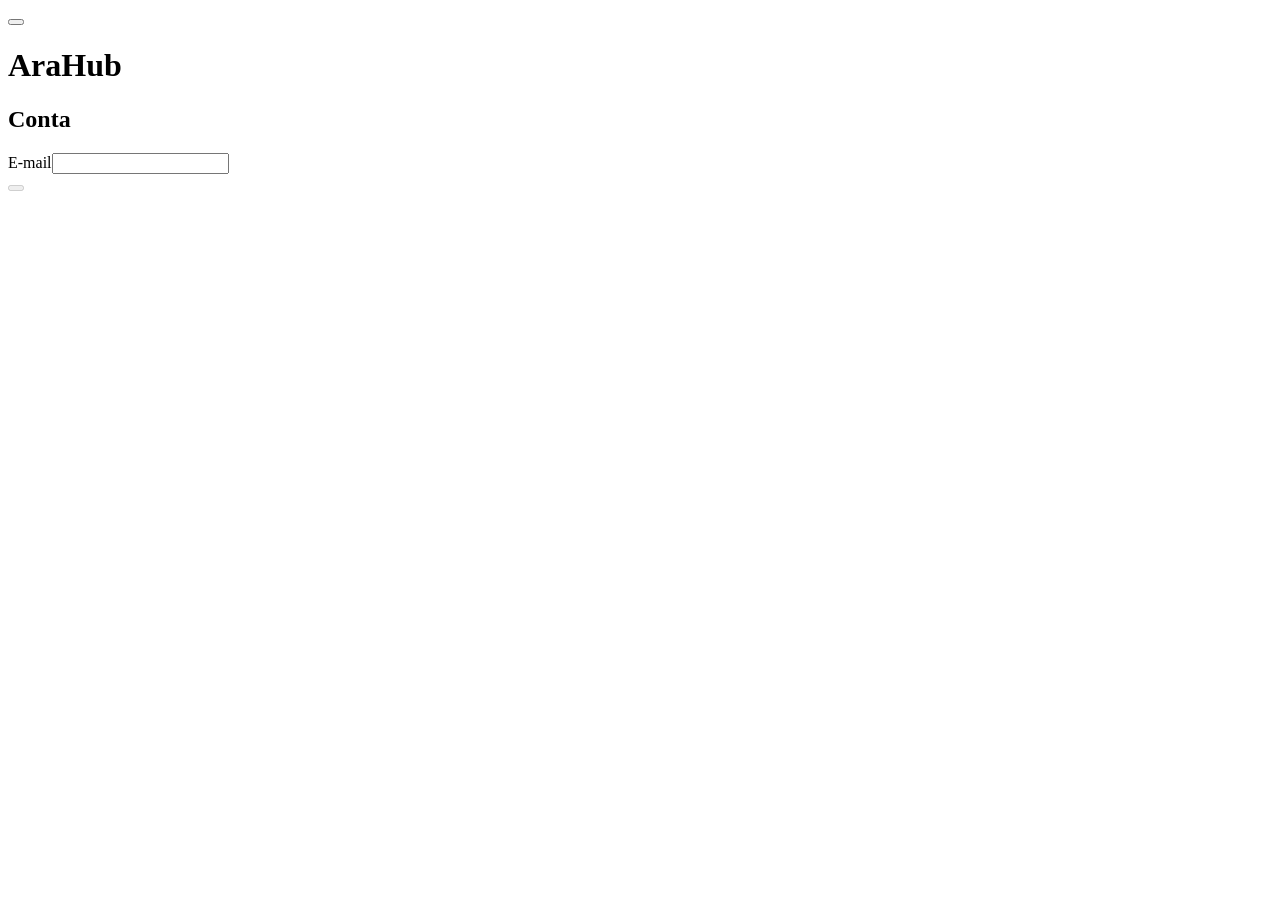
==== web/index.html @ 2f708b0d "fix: impedir autofill de credencial no formulário Moodle" ====
<!doctype html>
<html lang="pt-BR">
  <head>
    <meta charset="utf-8">
    <meta name="viewport" content="width=device-width, initial-scale=1, viewport-fit=cover">
    <meta name="theme-color" content="#f7f8fa">
    <meta name="arahub-api-base" content="">
    <title>AraHub</title>
    <link rel="stylesheet" href="/ui/style.css">
    <script type="module" src="/ui/app.js"></script>
  </head>
  <body>
    <div id="app-root">
      <div class="app-shell">
        <div class="screen">
          <header class="topbar">
            <button id="theme" class="icon-ghost" aria-label="Mudar tema"
              title="Mudar tema"></button>
            <h1 class="topbar-title">AraHub</h1>
            <button id="logout" class="icon-ghost" aria-label="Sair" title="Sair" hidden></button>
          </header>
          <main class="screen-content">
            <section id="login" class="panel">
              <h2>Conta</h2>
              <form id="login-form">
                <label>E-mail<input id="email" type="email" autocomplete="username" required></label>
                <label
                  id="password-label"
                  hidden>Senha<input id="password" type="password" autocomplete="current-password" required></label>
                <div
                  class="actions"><button type="submit" id="signin" class="primary" aria-label="Entrar" title="Entrar" disabled></button></div>
              </form>
              <button id="synthetic-login" class="icon-ghost"
                aria-label="Explorar ambiente sintético local"
                title="Explorar ambiente sintético local" hidden></button>
              <p id="setup-note" class="note" hidden>Configure o acesso para entrar.</p>
            </section>
            <section id="workspace" hidden>
              <nav class="toolbar" aria-label="Configuração">
                <button id="memory-tab" class="icon-ghost active" aria-label="Contextos"
                  title="Contextos" aria-pressed="true"></button>
                <button id="connections-tab" class="icon-ghost" aria-label="Conexões"
                  title="Conexões" aria-pressed="false"></button>
                <span class="toolbar-space"></span>
                <button id="refresh" class="icon-ghost" aria-label="Atualizar visão"
                  title="Atualizar visão"></button>
                <button id="export" class="icon-ghost" aria-label="Preparar exportação privada"
                  title="Preparar exportação privada"></button>
              </nav>
              <p id="mode-label" class="note"></p>
              <div id="memory-view">
                <h2>Contextos</h2>
                <div id="context-list" class="grid"></div>
                <div id="empty-state" class="panel">
                  <p
                    class="note">Seus contextos aparecerão aqui quando forem registrados pelo assistente.</p>
                </div>
              </div>
              <div id="connections-view" hidden>
                <h2>Conexões</h2>
                <div id="connection-list" class="grid"></div>
                <details class="panel" id="pdf-setup" hidden>
                  <summary>PDFs</summary>
                  <p
                    class="note">Texto por página, sem OCR. A extração acontece neste dispositivo.</p>
                  <div id="pdf-list" class="grid"></div>
                  <div
                    class="actions"><button id="pdf-more" class="icon-ghost" aria-label="Mais PDFs" title="Mais PDFs" hidden></button></div>
                </details>
                <details class="panel" id="moodle-setup">
                  <summary>Moodle</summary>
                    <form id="moodle-connect-form" autocomplete="off" hidden>
                      <label>Nome<input id="moodle-label" autocomplete="off" required maxlength="100" placeholder="Meu Moodle"></label>
                      <label>Endereço<input id="moodle-origin" type="url" autocomplete="off" required placeholder="https://moodle.exemplo.edu"></label>
                    <p class="note">Abra a página oficial, entre na sua conta e copie o endereço do link “Abrir o aplicativo” (clique direito ou toque longo).</p>
                    <div class="actions"><button type="button" id="moodle-mobile-open" class="icon-ghost" aria-label="Abrir entrada oficial do Moodle" title="Abrir entrada oficial do Moodle"></button></div>
                      <label>Chave ou link móvel<input id="moodle-token" type="password" autocomplete="new-password" required minlength="8"></label>
                    <p class="note">A chave móvel pode ter permissões amplas; o AraHub usa apenas funções de leitura.</p>
                    <div
                      class="actions"><button type="submit" id="moodle-submit" class="primary" aria-label="Conectar Moodle" title="Conectar Moodle"></button><button type="button" id="moodle-cancel-renewal" class="icon-ghost" aria-label="Cancelar renovação" title="Cancelar renovação" hidden></button></div>
                  </form>
                  <p id="moodle-protected-note" class="note"
                    hidden>Abra a interface por HTTPS para cadastrar ou renovar o acesso.</p>
                </details>
                <details class="panel" id="google-setup">
                  <summary>Google</summary>
                  <form id="google-connect-form" hidden>
                    <label>Nome da conta<input id="google-label" required maxlength="120" placeholder="Pessoal ou institucional"></label>
                    <label>Arquivos<select id="google-drive-mode"><option value="drive_read">Leitura do Drive</option><option value="selected_files">Arquivos autorizados ao aplicativo</option><option value="identity">Sem acesso aos arquivos</option></select></label>
                    <label
                      class="check-label"><input id="google-gmail" type="checkbox">Gmail</label>
                    <label
                      class="check-label"><input id="google-calendar" type="checkbox">Calendar</label>
                    <label
                      class="check-label"><input id="google-docs-write" type="checkbox">Criar e editar Docs</label>
                    <label
                      class="check-label"><input id="google-sheets-write" type="checkbox">Criar Sheets</label>
                    <label
                      class="check-label"><input id="google-slides-write" type="checkbox">Criar e editar Slides</label>
                    <p class="note">Cada alteração exige sua aprovação.</p>
                    <p id="google-upgrade-note" class="note" hidden>Permissões atuais preservadas. Marque somente as novas permissões.</p>
                    <p id="google-selection-note" class="note"
                      hidden>Somente arquivos já autorizados ao aplicativo. A seleção de novos arquivos está indisponível.</p>
                    <div
                      class="actions"><button type="submit" id="google-connect" class="primary" aria-label="Conectar outra conta Google" title="Conectar outra conta Google"></button><button type="button" id="google-cancel-upgrade" class="icon-ghost" aria-label="Cancelar alteração de permissões" title="Cancelar alteração de permissões" hidden></button></div>
                  </form>
                </details>
              </div>
              <pre id="export-content" hidden></pre>
            </section>
            <section id="consent" class="panel" hidden>
              <h2>Acesso do assistente</h2>
              <p id="consent-details"></p>
              <p
                class="note">Consulta e registro de memória. Alterações externas exigem autorização própria.</p>
              <div
                class="actions"><button id="approve" class="primary" aria-label="Permitir" title="Permitir"></button><button id="deny" class="icon-ghost" aria-label="Recusar" title="Recusar"></button></div>
            </section>
            <section id="actions-panel" hidden>
              <h2>Autorizações</h2>
              <div id="action-list" class="grid"></div>
            </section>
            <p id="message" class="note" role="status" aria-live="polite"></p>
            <a id="privacy" class="icon-ghost" href="/privacy.html" aria-label="Privacidade" title="Privacidade"></a>
          </main>
        </div>
      </div>
    </div>
  </body>
</html>
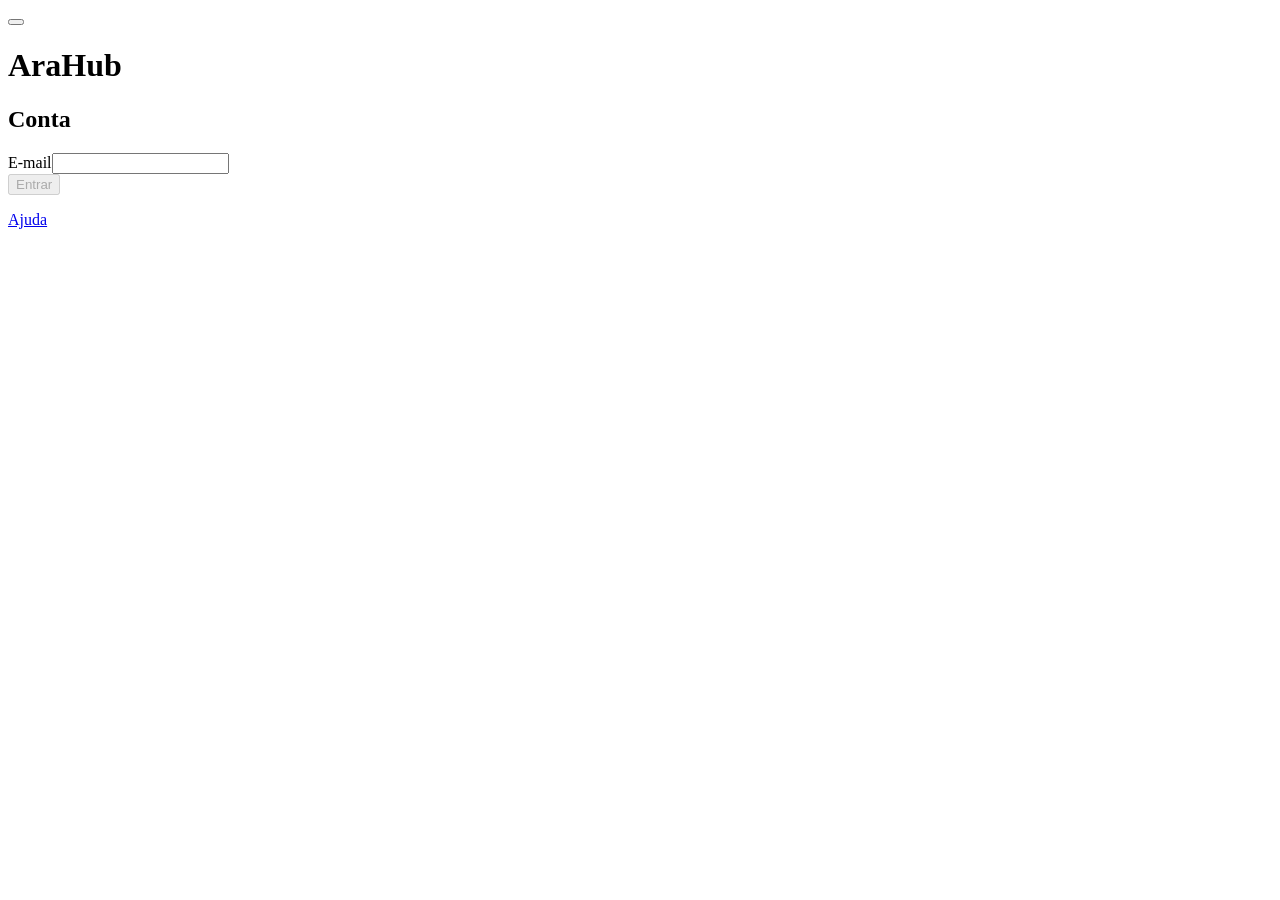
==== commit 29ea12c3: "Organiza documentação, configura acesso e deduplica arquivos por usuário" ====
--- a/web/index.html
+++ b/web/index.html
@@ -6,6 +6,7 @@
     <meta name="theme-color" content="#f7f8fa">
     <meta name="arahub-api-base" content="">
     <title>AraHub</title>
+    <script src="/ui/theme.js"></script>
     <link rel="stylesheet" href="/ui/style.css">
     <script type="module" src="/ui/app.js"></script>
   </head>
@@ -22,25 +23,43 @@
           <main class="screen-content">
             <section id="login" class="panel">
               <h2>Conta</h2>
+              <p id="registration-note" class="note" hidden></p>
+              <div id="social-login" class="login-options" hidden></div>
               <form id="login-form">
+                <label id="login-method-label" hidden>Como deseja entrar?
+                  <select id="login-method"><option value="link">Link por e-mail</option><option value="password">Senha</option></select>
+                </label>
                 <label>E-mail<input id="email" type="email" autocomplete="username" required></label>
                 <label
                   id="password-label"
                   hidden>Senha<input id="password" type="password" autocomplete="current-password" required></label>
                 <div
-                  class="actions"><button type="submit" id="signin" class="primary" aria-label="Entrar" title="Entrar" disabled></button></div>
+                  class="actions"><button type="submit" id="signin" class="login-button primary" disabled>Entrar</button></div>
+                <button type="button" id="forgot-password" class="login-button"
+                  hidden>Esqueci minha senha</button>
+              </form>
+              <form id="recovery-form" hidden>
+                <h2>Definir nova senha</h2>
+                <label>Nova senha<input id="new-password" type="password" autocomplete="new-password" minlength="12" required></label>
+                <label>Repita a nova senha<input id="confirm-password" type="password" autocomplete="new-password" minlength="12" required></label>
+                <button id="save-password" class="login-button primary"
+                  type="submit">Salvar senha</button>
               </form>
               <button id="synthetic-login" class="icon-ghost"
                 aria-label="Explorar ambiente sintético local"
                 title="Explorar ambiente sintético local" hidden></button>
               <p id="setup-note" class="note" hidden>Configure o acesso para entrar.</p>
+              <button id="retry-config" type="button" class="login-button"
+                hidden>Tentar novamente</button>
             </section>
             <section id="workspace" hidden>
               <nav class="toolbar" aria-label="Configuração">
-                <button id="memory-tab" class="icon-ghost active" aria-label="Contextos"
-                  title="Contextos" aria-pressed="true"></button>
-                <button id="connections-tab" class="icon-ghost" aria-label="Conexões"
-                  title="Conexões" aria-pressed="false"></button>
+                <button id="connections-tab" class="icon-ghost active" aria-label="Conexões"
+                  title="Conexões" aria-pressed="true"></button>
+                <button id="pdf-tab" class="icon-ghost" aria-label="Materiais" title="Materiais"
+                  aria-pressed="false" hidden></button>
+                <button id="actions-tab" class="icon-ghost" aria-label="Ações acadêmicas"
+                  title="Ações acadêmicas" aria-pressed="false" hidden></button>
                 <span class="toolbar-space"></span>
                 <button id="refresh" class="icon-ghost" aria-label="Atualizar visão"
                   title="Atualizar visão"></button>
@@ -48,65 +67,49 @@
                   title="Preparar exportação privada"></button>
               </nav>
               <p id="mode-label" class="note"></p>
-              <div id="memory-view">
-                <h2>Contextos</h2>
-                <div id="context-list" class="grid"></div>
-                <div id="empty-state" class="panel">
-                  <p
-                    class="note">Seus contextos aparecerão aqui quando forem registrados pelo assistente.</p>
+              <div id="connections-view">
+                <div
+                  class="view-heading"><h2>Conexões</h2><button id="moodle-add" class="icon-ghost" aria-label="Adicionar Moodle" title="Adicionar Moodle"></button></div>
+
+                <div id="connection-list" class="grid"></div>
+              </div>
+              <section id="pdf-view" hidden>
+                <div class="view-heading">
+                  <h2>Materiais</h2>
                 </div>
-              </div>
-              <div id="connections-view" hidden>
-                <h2>Conexões</h2>
-                <div id="connection-list" class="grid"></div>
-                <details class="panel" id="pdf-setup" hidden>
-                  <summary>PDFs</summary>
-                  <p
-                    class="note">Texto por página, sem OCR. A extração acontece neste dispositivo.</p>
-                  <div id="pdf-list" class="grid"></div>
+                <div id="pdf-list" class="grid"></div>
+                <p id="library-status" class="note" role="status" aria-live="polite"></p>
+              </section>
+              <section id="moodle-view" hidden>
+                <div
+                  class="view-heading"><h2>Moodle</h2><button id="moodle-back" class="icon-ghost" aria-label="Voltar às conexões" title="Voltar às conexões"></button></div>
+                <form id="moodle-connect-form" autocomplete="off" hidden>
+                  <label>Nome<input id="moodle-label" autocomplete="off" required maxlength="100" placeholder="Meu Moodle"></label>
+                  <label>Endereço<input id="moodle-origin" type="url" autocomplete="off" readonly required placeholder="https://moodle.exemplo.edu"></label>
+                  <div id="moodle-help" class="note"
+                    hidden>Entre no Moodle pelo botão ao lado. Copie o link “Abrir o aplicativo” e cole no campo de acesso.</div>
                   <div
-                    class="actions"><button id="pdf-more" class="icon-ghost" aria-label="Mais PDFs" title="Mais PDFs" hidden></button></div>
-                </details>
-                <details class="panel" id="moodle-setup">
-                  <summary>Moodle</summary>
-                    <form id="moodle-connect-form" autocomplete="off" hidden>
-                      <label>Nome<input id="moodle-label" autocomplete="off" required maxlength="100" placeholder="Meu Moodle"></label>
-                      <label>Endereço<input id="moodle-origin" type="url" autocomplete="off" required placeholder="https://moodle.exemplo.edu"></label>
-                    <p class="note">Abra a página oficial, entre na sua conta e copie o endereço do link “Abrir o aplicativo” (clique direito ou toque longo).</p>
-                    <div class="actions"><button type="button" id="moodle-mobile-open" class="icon-ghost" aria-label="Abrir entrada oficial do Moodle" title="Abrir entrada oficial do Moodle"></button></div>
-                      <label>Chave ou link móvel<input id="moodle-token" type="password" autocomplete="new-password" required minlength="8"></label>
-                    <p class="note">A chave móvel pode ter permissões amplas; o AraHub usa apenas funções de leitura.</p>
-                    <div
-                      class="actions"><button type="submit" id="moodle-submit" class="primary" aria-label="Conectar Moodle" title="Conectar Moodle"></button><button type="button" id="moodle-cancel-renewal" class="icon-ghost" aria-label="Cancelar renovação" title="Cancelar renovação" hidden></button></div>
-                  </form>
-                  <p id="moodle-protected-note" class="note"
-                    hidden>Abra a interface por HTTPS para cadastrar ou renovar o acesso.</p>
-                </details>
-                <details class="panel" id="google-setup">
-                  <summary>Google</summary>
-                  <form id="google-connect-form" hidden>
-                    <label>Nome da conta<input id="google-label" required maxlength="120" placeholder="Pessoal ou institucional"></label>
-                    <label>Arquivos<select id="google-drive-mode"><option value="drive_read">Leitura do Drive</option><option value="selected_files">Arquivos autorizados ao aplicativo</option><option value="identity">Sem acesso aos arquivos</option></select></label>
-                    <label
-                      class="check-label"><input id="google-gmail" type="checkbox">Gmail</label>
-                    <label
-                      class="check-label"><input id="google-calendar" type="checkbox">Calendar</label>
-                    <label
-                      class="check-label"><input id="google-docs-write" type="checkbox">Criar e editar Docs</label>
-                    <label
-                      class="check-label"><input id="google-sheets-write" type="checkbox">Criar Sheets</label>
-                    <label
-                      class="check-label"><input id="google-slides-write" type="checkbox">Criar e editar Slides</label>
-                    <p class="note">Cada alteração exige sua aprovação.</p>
-                    <p id="google-upgrade-note" class="note" hidden>Permissões atuais preservadas. Marque somente as novas permissões.</p>
-                    <p id="google-selection-note" class="note"
-                      hidden>Somente arquivos já autorizados ao aplicativo. A seleção de novos arquivos está indisponível.</p>
-                    <div
-                      class="actions"><button type="submit" id="google-connect" class="primary" aria-label="Conectar outra conta Google" title="Conectar outra conta Google"></button><button type="button" id="google-cancel-upgrade" class="icon-ghost" aria-label="Cancelar alteração de permissões" title="Cancelar alteração de permissões" hidden></button></div>
-                  </form>
-                </details>
-              </div>
-              <pre id="export-content" hidden></pre>
+                    class="actions"><button type="button" id="moodle-help-toggle" class="icon-ghost" aria-label="Ajuda para conectar" title="Ajuda para conectar" aria-expanded="false" aria-controls="moodle-help"></button><button type="button" id="moodle-mobile-open" class="icon-ghost" aria-label="Abrir entrada oficial do Moodle" title="Abrir entrada oficial do Moodle"></button></div>
+                  <label>Chave ou link móvel<input id="moodle-token" type="password" autocomplete="new-password" required minlength="8"></label>
+
+                  <div
+                    class="actions"><button type="submit" id="moodle-submit" class="icon-ghost primary" aria-label="Conectar Moodle" title="Conectar Moodle"></button><button type="button" id="moodle-cancel-renewal" class="icon-ghost" aria-label="Cancelar renovação" title="Cancelar renovação" hidden></button></div>
+                </form>
+                <p id="moodle-protected-note" class="note"
+                  hidden>Abra a interface por HTTPS para cadastrar ou renovar o acesso.</p>
+              </section>
+              <section id="export-view" hidden>
+                <div class="view-heading">
+                  <h2>Exportação</h2>
+                </div>
+                <pre id="export-content"></pre>
+              </section>
+              <section id="actions-panel" hidden>
+                <div class="view-heading">
+                  <h2>Ações acadêmicas</h2>
+                </div>
+                <div id="action-list" class="grid"></div>
+              </section>
             </section>
             <section id="consent" class="panel" hidden>
               <h2>Acesso do assistente</h2>
@@ -114,15 +117,17 @@
               <p
                 class="note">Consulta e registro de memória. Alterações externas exigem autorização própria.</p>
               <div
-                class="actions"><button id="approve" class="primary" aria-label="Permitir" title="Permitir"></button><button id="deny" class="icon-ghost" aria-label="Recusar" title="Recusar"></button></div>
-            </section>
-            <section id="actions-panel" hidden>
-              <h2>Autorizações</h2>
-              <div id="action-list" class="grid"></div>
+                class="actions"><button id="approve" class="icon-ghost primary" aria-label="Permitir" title="Permitir"></button><button id="deny" class="icon-ghost" aria-label="Recusar" title="Recusar"></button></div>
             </section>
             <p id="message" class="note" role="status" aria-live="polite"></p>
-            <a id="privacy" class="icon-ghost" href="/privacy.html" aria-label="Privacidade" title="Privacidade"></a>
           </main>
+          <footer class="screen-footer">
+            <a class="documentation-link"
+              href="https://github.com/fabio-ara/AraHub/blob/main/docs/README.md" target="_blank"
+              rel="noopener noreferrer">Ajuda</a>
+            <a id="privacy" class="icon-ghost" href="/privacy.html" aria-label="Privacidade"
+              title="Privacidade"></a>
+          </footer>
         </div>
       </div>
     </div>
